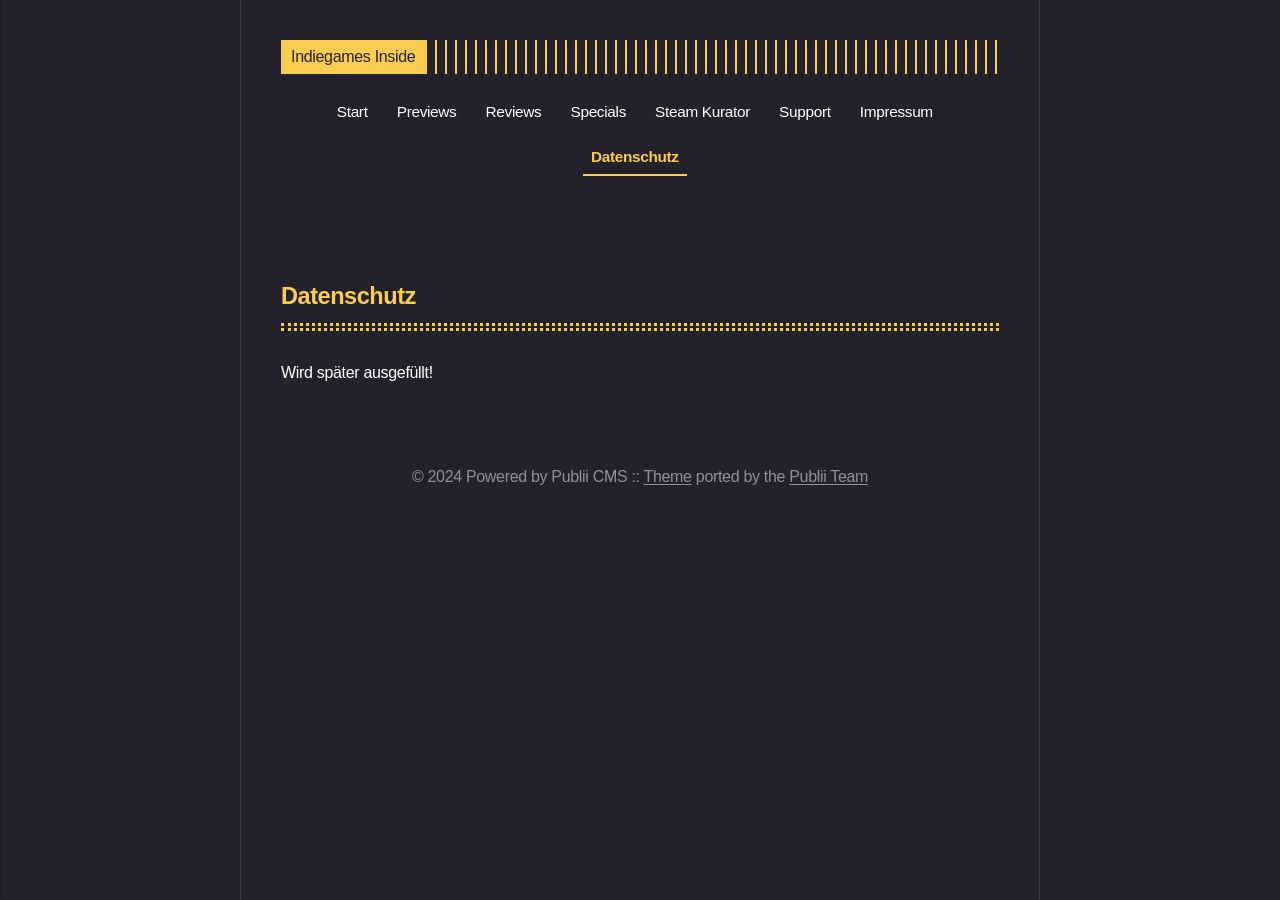
==== datenschutz/index.html @ 06fee7d6 "Updated from Publii" ====
<!DOCTYPE html><html lang="de"><head><meta charset="utf-8"><meta http-equiv="X-UA-Compatible" content="IE=edge"><meta name="viewport" content="width=device-width,initial-scale=1"><title>Datenschutz - Indiegames Inside</title><meta name="description" content="Wird später ausgefüllt!"><meta name="generator" content="Publii Open-Source CMS for Static Site"><link rel="canonical" href="https://derslash.github.io/indiegames/datenschutz/"><link rel="alternate" type="application/atom+xml" href="https://derslash.github.io/indiegames/feed.xml" title="Indiegames Inside - RSS"><link rel="alternate" type="application/json" href="https://derslash.github.io/indiegames/feed.json" title="Indiegames Inside - JSON"><meta property="og:title" content="Datenschutz"><meta property="og:site_name" content="Indiegames Inside"><meta property="og:description" content="Wird später ausgefüllt!"><meta property="og:url" content="https://derslash.github.io/indiegames/datenschutz/"><meta property="og:type" content="article"><meta name="twitter:card" content="summary_large_image"><meta name="twitter:site" content="@indie_inside"><meta name="twitter:title" content="Datenschutz"><meta name="twitter:description" content="Wird später ausgefüllt!"><link rel="stylesheet" href="https://derslash.github.io/indiegames/assets/css/style.css?v=683bfeacd5398193456faff9fa14d91d"><script type="application/ld+json">{"@context":"http://schema.org","@type":"Article","mainEntityOfPage":{"@type":"WebPage","@id":"https://derslash.github.io/indiegames/datenschutz/"},"headline":"Datenschutz","datePublished":"2026-05-26T19:58+02:00","dateModified":"2026-05-26T19:59+02:00","description":"Wird später ausgefüllt!","author":{"@type":"Person","name":"Peter Rademacher","url":"https://derslash.github.io/indiegames/authors/peter-rademacher/"},"publisher":{"@type":"Organization","name":"Peter Rademacher"}}</script><noscript><style>img[loading] {
                    opacity: 1;
                }</style></noscript></head><body class="page-template"><div class="container container--center"><header class="header"><div class="header__logo"><a class="logo" href="https://derslash.github.io/indiegames/">Indiegames Inside</a></div><nav class="navbar js-navbar"><button class="navbar__toggle js-toggle" aria-label="Menü" aria-haspopup="true" aria-expanded="false"><span class="navbar__toggle-box"><span class="navbar__toggle-inner">Menü</span></span></button><ul class="navbar__menu"><li><a href="https://derslash.github.io/indiegames/" target="_self">Start</a></li><li><a href="https://derslash.github.io/indiegames/tags/preview/" target="_self">Previews</a></li><li><a href="https://derslash.github.io/indiegames/tags/review/" target="_self">Reviews</a></li><li><a href="https://derslash.github.io/indiegames/tags/special/" target="_self">Specials</a></li><li><a href="https://store.steampowered.com/curator/28279924-Indiegames-Inside/" target="_blank">Steam Kurator</a></li><li><a href="https://ko-fi.com/indiegames" target="_blank">Support</a></li><li><a href="https://derslash.github.io/indiegames/impressum/" target="_self">Impressum</a></li><li class="active"><a href="https://derslash.github.io/indiegames/datenschutz/" target="_self">Datenschutz</a></li></ul></nav></header><main class="content page"><article class="post"><header><h1 class="post__title">Datenschutz</h1></header><div class="post__entry"><p>Wird später ausgefüllt!</p></div></article></main><footer class="footer"><div class="footer__inner"><div class="footer__copyright"><p>© 2024 Powered by Publii CMS :: <a href="https://github.com/panr/hugo-theme-terminal" target="_blank" rel="noopener">Theme</a> ported by the <a href="https://getpublii.com/customization-service/" target="_blank" rel="noopener">Publii Team</a></p></div></div></footer></div><script defer="defer" src="https://derslash.github.io/indiegames/assets/js/scripts.min.js?v=c2232aa7558e9517946129d2a1b8c770"></script><script>window.publiiThemeMenuConfig={mobileMenuMode:'sidebar',animationSpeed:300,submenuWidth: 'auto',doubleClickTime:500,mobileMenuExpandableSubmenus:true,relatedContainerForOverlayMenuSelector:'.top'};</script><script>var images = document.querySelectorAll('img[loading]');
        for (var i = 0; i < images.length; i++) {
            if (images[i].complete) {
                images[i].classList.add('is-loaded');
            } else {
                images[i].addEventListener('load', function () {
                    this.classList.add('is-loaded');
                }, false);
            }
        }</script></body></html>
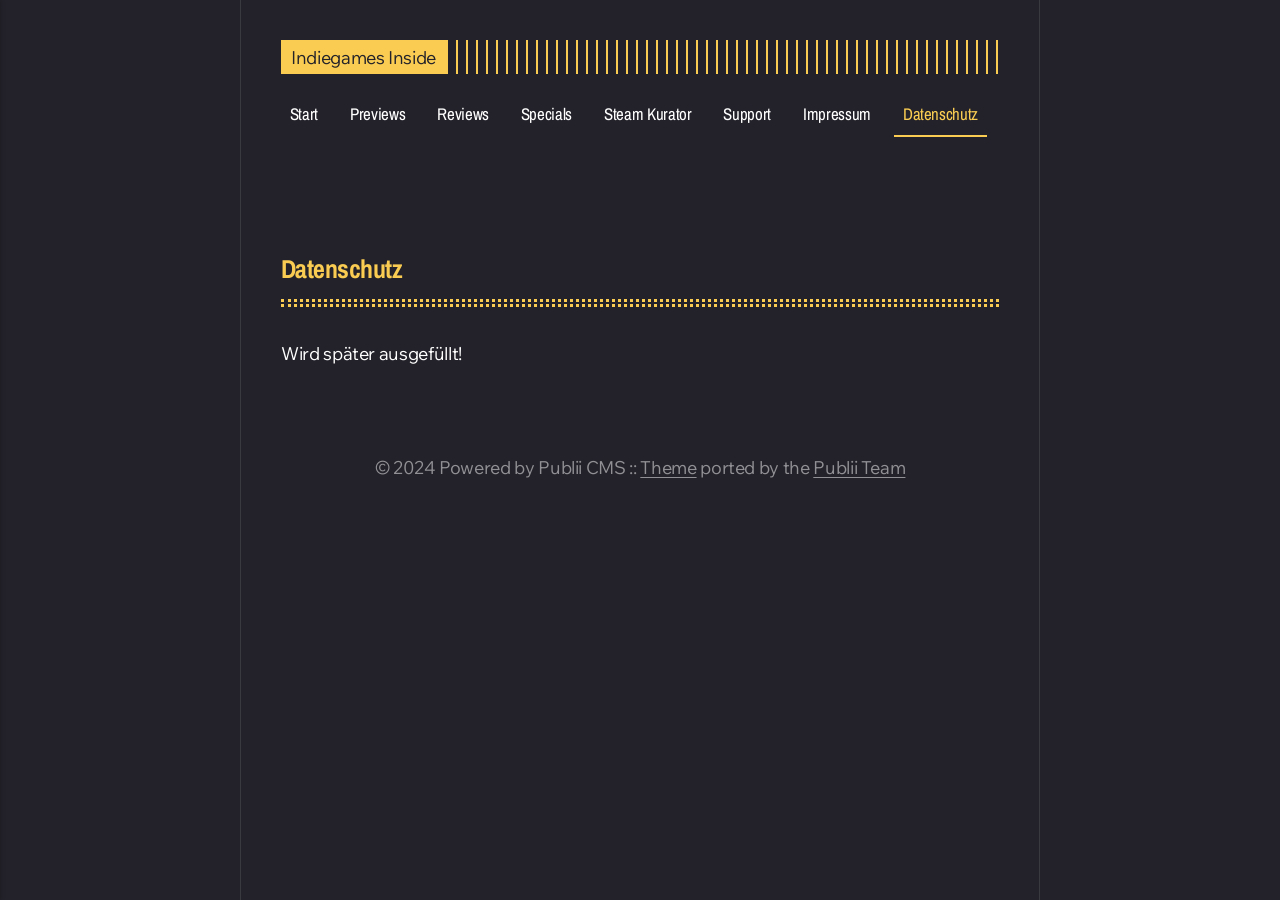
==== commit 8e40033a: "Updated from Publii" ====
--- a/datenschutz/index.html
+++ b/datenschutz/index.html
@@ -1,4 +1,4 @@
-<!DOCTYPE html><html lang="de"><head><meta charset="utf-8"><meta http-equiv="X-UA-Compatible" content="IE=edge"><meta name="viewport" content="width=device-width,initial-scale=1"><title>Datenschutz - Indiegames Inside</title><meta name="description" content="Wird später ausgefüllt!"><meta name="generator" content="Publii Open-Source CMS for Static Site"><link rel="canonical" href="https://derslash.github.io/indiegames/datenschutz/"><link rel="alternate" type="application/atom+xml" href="https://derslash.github.io/indiegames/feed.xml" title="Indiegames Inside - RSS"><link rel="alternate" type="application/json" href="https://derslash.github.io/indiegames/feed.json" title="Indiegames Inside - JSON"><meta property="og:title" content="Datenschutz"><meta property="og:site_name" content="Indiegames Inside"><meta property="og:description" content="Wird später ausgefüllt!"><meta property="og:url" content="https://derslash.github.io/indiegames/datenschutz/"><meta property="og:type" content="article"><meta name="twitter:card" content="summary_large_image"><meta name="twitter:site" content="@indie_inside"><meta name="twitter:title" content="Datenschutz"><meta name="twitter:description" content="Wird später ausgefüllt!"><link rel="stylesheet" href="https://derslash.github.io/indiegames/assets/css/style.css?v=683bfeacd5398193456faff9fa14d91d"><script type="application/ld+json">{"@context":"http://schema.org","@type":"Article","mainEntityOfPage":{"@type":"WebPage","@id":"https://derslash.github.io/indiegames/datenschutz/"},"headline":"Datenschutz","datePublished":"2026-05-26T19:58+02:00","dateModified":"2026-05-26T19:59+02:00","description":"Wird später ausgefüllt!","author":{"@type":"Person","name":"Peter Rademacher","url":"https://derslash.github.io/indiegames/authors/peter-rademacher/"},"publisher":{"@type":"Organization","name":"Peter Rademacher"}}</script><noscript><style>img[loading] {
+<!DOCTYPE html><html lang="de"><head><meta charset="utf-8"><meta http-equiv="X-UA-Compatible" content="IE=edge"><meta name="viewport" content="width=device-width,initial-scale=1"><title>Datenschutz - Indiegames Inside</title><meta name="description" content="Wird später ausgefüllt!"><meta name="generator" content="Publii Open-Source CMS for Static Site"><link rel="canonical" href="https://derslash.github.io/indiegames/datenschutz/"><link rel="alternate" type="application/atom+xml" href="https://derslash.github.io/indiegames/feed.xml" title="Indiegames Inside - RSS"><link rel="alternate" type="application/json" href="https://derslash.github.io/indiegames/feed.json" title="Indiegames Inside - JSON"><meta property="og:title" content="Datenschutz"><meta property="og:site_name" content="Indiegames Inside"><meta property="og:description" content="Wird später ausgefüllt!"><meta property="og:url" content="https://derslash.github.io/indiegames/datenschutz/"><meta property="og:type" content="article"><meta name="twitter:card" content="summary_large_image"><meta name="twitter:site" content="@indie_inside"><meta name="twitter:title" content="Datenschutz"><meta name="twitter:description" content="Wird später ausgefüllt!"><link rel="preload" href="https://derslash.github.io/indiegames/assets/dynamic/fonts/wixmadefortext/wixmadefortext.woff2" as="font" type="font/woff2" crossorigin><link rel="preload" href="https://derslash.github.io/indiegames/assets/dynamic/fonts/wixmadefortext/wixmadefortext-italic.woff2" as="font" type="font/woff2" crossorigin><link rel="preload" href="https://derslash.github.io/indiegames/assets/dynamic/fonts/archivonarrow/archivonarrow.woff2" as="font" type="font/woff2" crossorigin><link rel="preload" href="https://derslash.github.io/indiegames/assets/dynamic/fonts/archivonarrow/archivonarrow-italic.woff2" as="font" type="font/woff2" crossorigin><link rel="stylesheet" href="https://derslash.github.io/indiegames/assets/css/style.css?v=d89800ca9fb9f7021037b11c1ce91704"><script type="application/ld+json">{"@context":"http://schema.org","@type":"Article","mainEntityOfPage":{"@type":"WebPage","@id":"https://derslash.github.io/indiegames/datenschutz/"},"headline":"Datenschutz","datePublished":"2026-05-26T19:58+02:00","dateModified":"2026-05-26T19:59+02:00","description":"Wird später ausgefüllt!","author":{"@type":"Person","name":"Peter Rademacher","url":"https://derslash.github.io/indiegames/authors/peter-rademacher/"},"publisher":{"@type":"Organization","name":"Peter Rademacher"}}</script><noscript><style>img[loading] {
                     opacity: 1;
                 }</style></noscript></head><body class="page-template"><div class="container container--center"><header class="header"><div class="header__logo"><a class="logo" href="https://derslash.github.io/indiegames/">Indiegames Inside</a></div><nav class="navbar js-navbar"><button class="navbar__toggle js-toggle" aria-label="Menü" aria-haspopup="true" aria-expanded="false"><span class="navbar__toggle-box"><span class="navbar__toggle-inner">Menü</span></span></button><ul class="navbar__menu"><li><a href="https://derslash.github.io/indiegames/" target="_self">Start</a></li><li><a href="https://derslash.github.io/indiegames/tags/preview/" target="_self">Previews</a></li><li><a href="https://derslash.github.io/indiegames/tags/review/" target="_self">Reviews</a></li><li><a href="https://derslash.github.io/indiegames/tags/special/" target="_self">Specials</a></li><li><a href="https://store.steampowered.com/curator/28279924-Indiegames-Inside/" target="_blank">Steam Kurator</a></li><li><a href="https://ko-fi.com/indiegames" target="_blank">Support</a></li><li><a href="https://derslash.github.io/indiegames/impressum/" target="_self">Impressum</a></li><li class="active"><a href="https://derslash.github.io/indiegames/datenschutz/" target="_self">Datenschutz</a></li></ul></nav></header><main class="content page"><article class="post"><header><h1 class="post__title">Datenschutz</h1></header><div class="post__entry"><p>Wird später ausgefüllt!</p></div></article></main><footer class="footer"><div class="footer__inner"><div class="footer__copyright"><p>© 2024 Powered by Publii CMS :: <a href="https://github.com/panr/hugo-theme-terminal" target="_blank" rel="noopener">Theme</a> ported by the <a href="https://getpublii.com/customization-service/" target="_blank" rel="noopener">Publii Team</a></p></div></div></footer></div><script defer="defer" src="https://derslash.github.io/indiegames/assets/js/scripts.min.js?v=c2232aa7558e9517946129d2a1b8c770"></script><script>window.publiiThemeMenuConfig={mobileMenuMode:'sidebar',animationSpeed:300,submenuWidth: 'auto',doubleClickTime:500,mobileMenuExpandableSubmenus:true,relatedContainerForOverlayMenuSelector:'.top'};</script><script>var images = document.querySelectorAll('img[loading]');
         for (var i = 0; i < images.length; i++) {
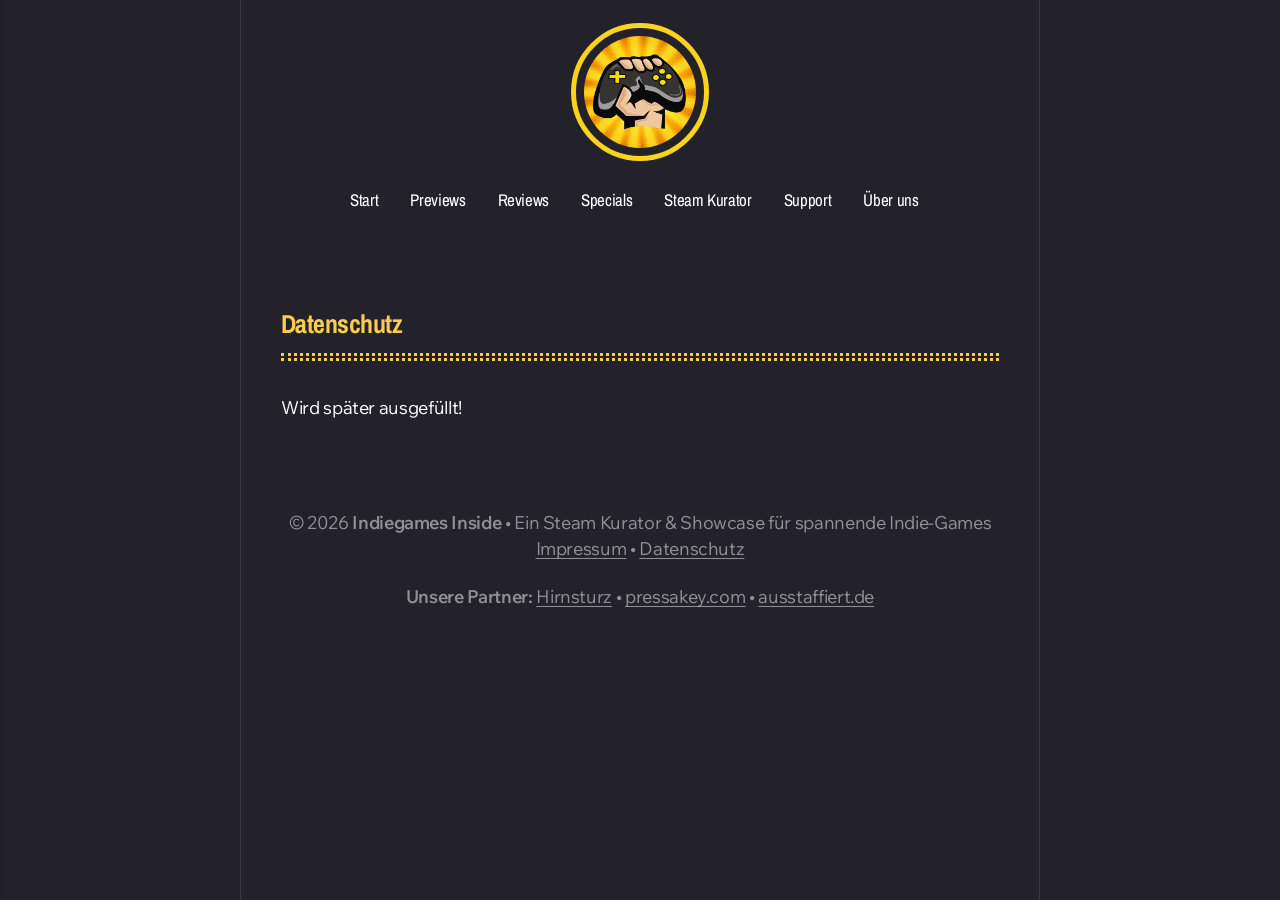
==== commit 25dc3ff1: "Updated from Publii" ====
--- a/datenschutz/index.html
+++ b/datenschutz/index.html
@@ -1,6 +1,6 @@
-<!DOCTYPE html><html lang="de"><head><meta charset="utf-8"><meta http-equiv="X-UA-Compatible" content="IE=edge"><meta name="viewport" content="width=device-width,initial-scale=1"><title>Datenschutz - Indiegames Inside</title><meta name="description" content="Wird später ausgefüllt!"><meta name="generator" content="Publii Open-Source CMS for Static Site"><link rel="canonical" href="https://derslash.github.io/indiegames/datenschutz/"><link rel="alternate" type="application/atom+xml" href="https://derslash.github.io/indiegames/feed.xml" title="Indiegames Inside - RSS"><link rel="alternate" type="application/json" href="https://derslash.github.io/indiegames/feed.json" title="Indiegames Inside - JSON"><meta property="og:title" content="Datenschutz"><meta property="og:site_name" content="Indiegames Inside"><meta property="og:description" content="Wird später ausgefüllt!"><meta property="og:url" content="https://derslash.github.io/indiegames/datenschutz/"><meta property="og:type" content="article"><meta name="twitter:card" content="summary_large_image"><meta name="twitter:site" content="@indie_inside"><meta name="twitter:title" content="Datenschutz"><meta name="twitter:description" content="Wird später ausgefüllt!"><link rel="preload" href="https://derslash.github.io/indiegames/assets/dynamic/fonts/wixmadefortext/wixmadefortext.woff2" as="font" type="font/woff2" crossorigin><link rel="preload" href="https://derslash.github.io/indiegames/assets/dynamic/fonts/wixmadefortext/wixmadefortext-italic.woff2" as="font" type="font/woff2" crossorigin><link rel="preload" href="https://derslash.github.io/indiegames/assets/dynamic/fonts/archivonarrow/archivonarrow.woff2" as="font" type="font/woff2" crossorigin><link rel="preload" href="https://derslash.github.io/indiegames/assets/dynamic/fonts/archivonarrow/archivonarrow-italic.woff2" as="font" type="font/woff2" crossorigin><link rel="stylesheet" href="https://derslash.github.io/indiegames/assets/css/style.css?v=d89800ca9fb9f7021037b11c1ce91704"><script type="application/ld+json">{"@context":"http://schema.org","@type":"Article","mainEntityOfPage":{"@type":"WebPage","@id":"https://derslash.github.io/indiegames/datenschutz/"},"headline":"Datenschutz","datePublished":"2026-05-26T19:58+02:00","dateModified":"2026-05-26T19:59+02:00","description":"Wird später ausgefüllt!","author":{"@type":"Person","name":"Peter Rademacher","url":"https://derslash.github.io/indiegames/authors/peter-rademacher/"},"publisher":{"@type":"Organization","name":"Peter Rademacher"}}</script><noscript><style>img[loading] {
+<!DOCTYPE html><html lang="de"><head><meta charset="utf-8"><meta http-equiv="X-UA-Compatible" content="IE=edge"><meta name="viewport" content="width=device-width,initial-scale=1"><title>Datenschutz - Indiegames Inside</title><meta name="description" content="Wird später ausgefüllt!"><meta name="generator" content="Publii Open-Source CMS for Static Site"><link rel="canonical" href="https://derslash.github.io/indiegames/datenschutz/"><link rel="alternate" type="application/atom+xml" href="https://derslash.github.io/indiegames/feed.xml" title="Indiegames Inside - RSS"><link rel="alternate" type="application/json" href="https://derslash.github.io/indiegames/feed.json" title="Indiegames Inside - JSON"><meta property="og:title" content="Datenschutz"><meta property="og:image" content="https://derslash.github.io/indiegames/media/website/221ywpEa_400x400.jpg"><meta property="og:image:width" content="400"><meta property="og:image:height" content="400"><meta property="og:site_name" content="Indiegames Inside"><meta property="og:description" content="Wird später ausgefüllt!"><meta property="og:url" content="https://derslash.github.io/indiegames/datenschutz/"><meta property="og:type" content="article"><meta name="twitter:card" content="summary_large_image"><meta name="twitter:site" content="@indie_inside"><meta name="twitter:title" content="Datenschutz"><meta name="twitter:description" content="Wird später ausgefüllt!"><meta name="twitter:image" content="https://derslash.github.io/indiegames/media/website/221ywpEa_400x400.jpg"><link rel="preload" href="https://derslash.github.io/indiegames/assets/dynamic/fonts/wixmadefortext/wixmadefortext.woff2" as="font" type="font/woff2" crossorigin><link rel="preload" href="https://derslash.github.io/indiegames/assets/dynamic/fonts/wixmadefortext/wixmadefortext-italic.woff2" as="font" type="font/woff2" crossorigin><link rel="preload" href="https://derslash.github.io/indiegames/assets/dynamic/fonts/archivonarrow/archivonarrow.woff2" as="font" type="font/woff2" crossorigin><link rel="preload" href="https://derslash.github.io/indiegames/assets/dynamic/fonts/archivonarrow/archivonarrow-italic.woff2" as="font" type="font/woff2" crossorigin><link rel="stylesheet" href="https://derslash.github.io/indiegames/assets/css/style.css?v=4b722c7cb357c0906889f7f4721fd258"><script type="application/ld+json">{"@context":"http://schema.org","@type":"Article","mainEntityOfPage":{"@type":"WebPage","@id":"https://derslash.github.io/indiegames/datenschutz/"},"headline":"Datenschutz","datePublished":"2026-05-26T19:58+02:00","dateModified":"2026-05-26T19:59+02:00","image":{"@type":"ImageObject","url":"https://derslash.github.io/indiegames/media/website/221ywpEa_400x400.jpg","height":400,"width":400},"description":"Wird später ausgefüllt!","author":{"@type":"Person","name":"Peter Rademacher","url":"https://derslash.github.io/indiegames/authors/peter-rademacher/"},"publisher":{"@type":"Organization","name":"Peter Rademacher","logo":{"@type":"ImageObject","url":"https://derslash.github.io/indiegames/media/website/221ywpEa_400x400.jpg","height":400,"width":400}}}</script><noscript><style>img[loading] {
                     opacity: 1;
-                }</style></noscript></head><body class="page-template"><div class="container container--center"><header class="header"><div class="header__logo"><a class="logo" href="https://derslash.github.io/indiegames/">Indiegames Inside</a></div><nav class="navbar js-navbar"><button class="navbar__toggle js-toggle" aria-label="Menü" aria-haspopup="true" aria-expanded="false"><span class="navbar__toggle-box"><span class="navbar__toggle-inner">Menü</span></span></button><ul class="navbar__menu"><li><a href="https://derslash.github.io/indiegames/" target="_self">Start</a></li><li><a href="https://derslash.github.io/indiegames/tags/preview/" target="_self">Previews</a></li><li><a href="https://derslash.github.io/indiegames/tags/review/" target="_self">Reviews</a></li><li><a href="https://derslash.github.io/indiegames/tags/special/" target="_self">Specials</a></li><li><a href="https://store.steampowered.com/curator/28279924-Indiegames-Inside/" target="_blank">Steam Kurator</a></li><li><a href="https://ko-fi.com/indiegames" target="_blank">Support</a></li><li><a href="https://derslash.github.io/indiegames/impressum/" target="_self">Impressum</a></li><li class="active"><a href="https://derslash.github.io/indiegames/datenschutz/" target="_self">Datenschutz</a></li></ul></nav></header><main class="content page"><article class="post"><header><h1 class="post__title">Datenschutz</h1></header><div class="post__entry"><p>Wird später ausgefüllt!</p></div></article></main><footer class="footer"><div class="footer__inner"><div class="footer__copyright"><p>© 2024 Powered by Publii CMS :: <a href="https://github.com/panr/hugo-theme-terminal" target="_blank" rel="noopener">Theme</a> ported by the <a href="https://getpublii.com/customization-service/" target="_blank" rel="noopener">Publii Team</a></p></div></div></footer></div><script defer="defer" src="https://derslash.github.io/indiegames/assets/js/scripts.min.js?v=c2232aa7558e9517946129d2a1b8c770"></script><script>window.publiiThemeMenuConfig={mobileMenuMode:'sidebar',animationSpeed:300,submenuWidth: 'auto',doubleClickTime:500,mobileMenuExpandableSubmenus:true,relatedContainerForOverlayMenuSelector:'.top'};</script><script>var images = document.querySelectorAll('img[loading]');
+                }</style></noscript></head><body class="page-template"><div class="container container--center"><header class="header"><div class="header__logo"><a class="logo" href="https://derslash.github.io/indiegames/"><img src="https://derslash.github.io/indiegames/media/website/221ywpEa_400x400.jpg" alt="Indiegames Inside" width="400" height="400"></a></div><nav class="navbar js-navbar"><button class="navbar__toggle js-toggle" aria-label="Menü" aria-haspopup="true" aria-expanded="false"><span class="navbar__toggle-box"><span class="navbar__toggle-inner">Menü</span></span></button><ul class="navbar__menu"><li><a href="https://derslash.github.io/indiegames/" target="_self">Start</a></li><li><a href="https://derslash.github.io/indiegames/tags/preview/" target="_self">Previews</a></li><li><a href="https://derslash.github.io/indiegames/tags/review/" target="_self">Reviews</a></li><li><a href="https://derslash.github.io/indiegames/tags/special/" target="_self">Specials</a></li><li><a href="https://store.steampowered.com/curator/28279924-Indiegames-Inside/" target="_blank">Steam Kurator</a></li><li><a href="https://ko-fi.com/indiegames" target="_blank">Support</a></li><li><a href="https://derslash.github.io/indiegames/ueber-uns/" target="_self">Über uns</a></li></ul></nav></header><main class="content page"><article class="post"><header><h1 class="post__title">Datenschutz</h1></header><div class="post__entry"><p>Wird später ausgefüllt!</p></div></article></main><footer class="footer"><div class="footer__inner"><div class="footer__copyright"><p class="align-center">© 2026 <strong>Indiegames Inside</strong> • Ein Steam Kurator &amp; Showcase für spannende Indie-Games<br><a href="/impressum">Impressum</a> • <a href="/datenschutz">Datenschutz</a></p><p class="align-center"><strong>Unsere Partner:</strong> <a href="https://www.youtube.com/hirnsturz" target="_blank" rel="noopener">Hirnsturz</a> • <a href="https://pressakey.com/" target="_blank" rel="noopener">pressakey.com</a> • <a href="https://www.ausstaffiert.de/" target="_blank" rel="noopener">ausstaffiert.de</a></p></div><div class="footer__social"><a href="https://x.com/indie_inside" aria-label="Twitter"><svg><use xlink:href="https://derslash.github.io/indiegames/assets/svg/svg-map.svg#twitter"/></svg> </a><a href="https://www.youtube.com/@Indiegames-Inside" aria-label="Youtube"><svg><use xlink:href="https://derslash.github.io/indiegames/assets/svg/svg-map.svg#youtube"/></svg></a></div></div></footer></div><script defer="defer" src="https://derslash.github.io/indiegames/assets/js/scripts.min.js?v=c2232aa7558e9517946129d2a1b8c770"></script><script>window.publiiThemeMenuConfig={mobileMenuMode:'sidebar',animationSpeed:300,submenuWidth: 'auto',doubleClickTime:500,mobileMenuExpandableSubmenus:true,relatedContainerForOverlayMenuSelector:'.top'};</script><script>var images = document.querySelectorAll('img[loading]');
         for (var i = 0; i < images.length; i++) {
             if (images[i].complete) {
                 images[i].classList.add('is-loaded');
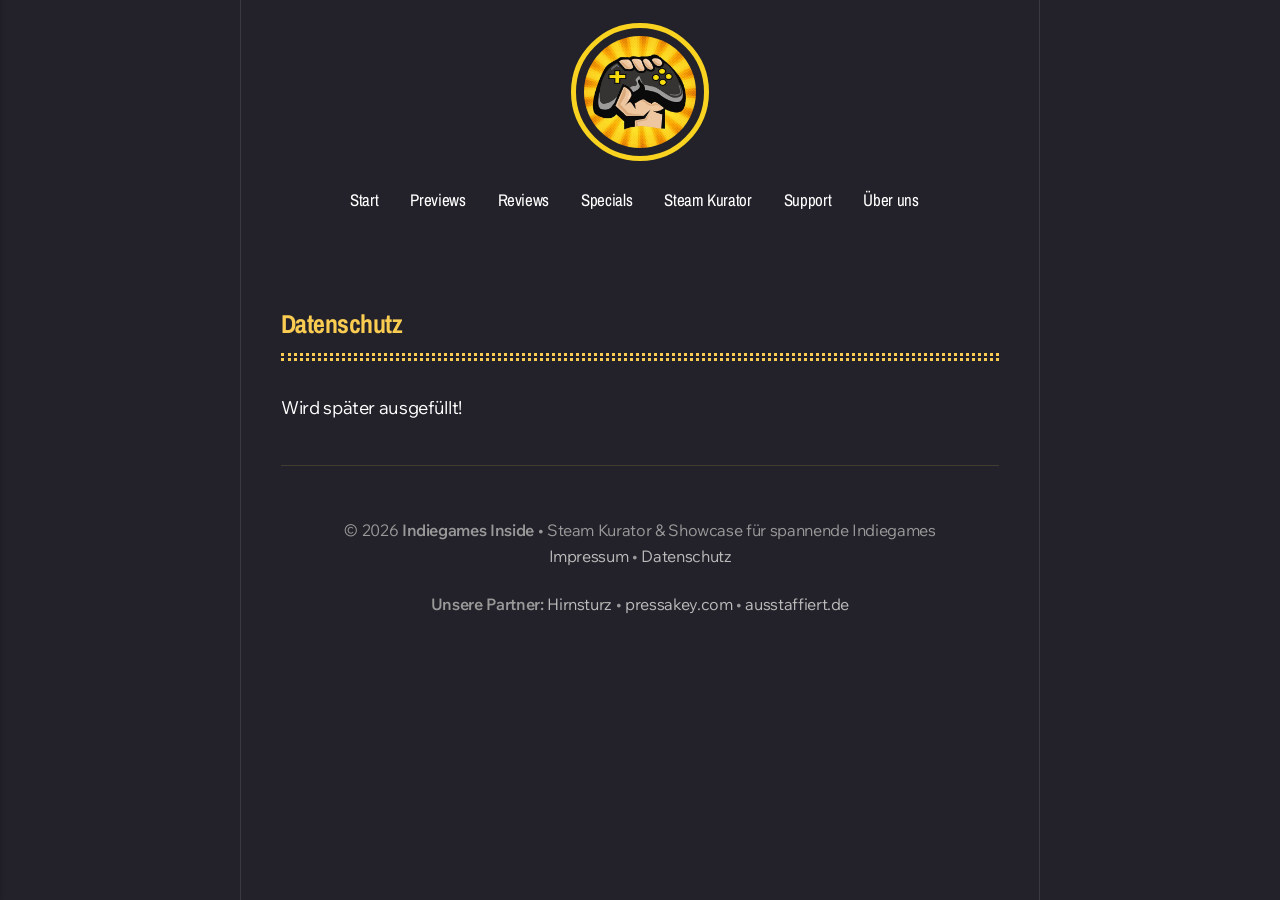
==== commit bd9e91ac: "Updated from Publii" ====
--- a/datenschutz/index.html
+++ b/datenschutz/index.html
@@ -1,6 +1,6 @@
-<!DOCTYPE html><html lang="de"><head><meta charset="utf-8"><meta http-equiv="X-UA-Compatible" content="IE=edge"><meta name="viewport" content="width=device-width,initial-scale=1"><title>Datenschutz - Indiegames Inside</title><meta name="description" content="Wird später ausgefüllt!"><meta name="generator" content="Publii Open-Source CMS for Static Site"><link rel="canonical" href="https://derslash.github.io/indiegames/datenschutz/"><link rel="alternate" type="application/atom+xml" href="https://derslash.github.io/indiegames/feed.xml" title="Indiegames Inside - RSS"><link rel="alternate" type="application/json" href="https://derslash.github.io/indiegames/feed.json" title="Indiegames Inside - JSON"><meta property="og:title" content="Datenschutz"><meta property="og:image" content="https://derslash.github.io/indiegames/media/website/221ywpEa_400x400.jpg"><meta property="og:image:width" content="400"><meta property="og:image:height" content="400"><meta property="og:site_name" content="Indiegames Inside"><meta property="og:description" content="Wird später ausgefüllt!"><meta property="og:url" content="https://derslash.github.io/indiegames/datenschutz/"><meta property="og:type" content="article"><meta name="twitter:card" content="summary_large_image"><meta name="twitter:site" content="@indie_inside"><meta name="twitter:title" content="Datenschutz"><meta name="twitter:description" content="Wird später ausgefüllt!"><meta name="twitter:image" content="https://derslash.github.io/indiegames/media/website/221ywpEa_400x400.jpg"><link rel="preload" href="https://derslash.github.io/indiegames/assets/dynamic/fonts/wixmadefortext/wixmadefortext.woff2" as="font" type="font/woff2" crossorigin><link rel="preload" href="https://derslash.github.io/indiegames/assets/dynamic/fonts/wixmadefortext/wixmadefortext-italic.woff2" as="font" type="font/woff2" crossorigin><link rel="preload" href="https://derslash.github.io/indiegames/assets/dynamic/fonts/archivonarrow/archivonarrow.woff2" as="font" type="font/woff2" crossorigin><link rel="preload" href="https://derslash.github.io/indiegames/assets/dynamic/fonts/archivonarrow/archivonarrow-italic.woff2" as="font" type="font/woff2" crossorigin><link rel="stylesheet" href="https://derslash.github.io/indiegames/assets/css/style.css?v=4b722c7cb357c0906889f7f4721fd258"><script type="application/ld+json">{"@context":"http://schema.org","@type":"Article","mainEntityOfPage":{"@type":"WebPage","@id":"https://derslash.github.io/indiegames/datenschutz/"},"headline":"Datenschutz","datePublished":"2026-05-26T19:58+02:00","dateModified":"2026-05-26T19:59+02:00","image":{"@type":"ImageObject","url":"https://derslash.github.io/indiegames/media/website/221ywpEa_400x400.jpg","height":400,"width":400},"description":"Wird später ausgefüllt!","author":{"@type":"Person","name":"Peter Rademacher","url":"https://derslash.github.io/indiegames/authors/peter-rademacher/"},"publisher":{"@type":"Organization","name":"Peter Rademacher","logo":{"@type":"ImageObject","url":"https://derslash.github.io/indiegames/media/website/221ywpEa_400x400.jpg","height":400,"width":400}}}</script><noscript><style>img[loading] {
+<!DOCTYPE html><html lang="de"><head><meta charset="utf-8"><meta http-equiv="X-UA-Compatible" content="IE=edge"><meta name="viewport" content="width=device-width,initial-scale=1"><title>Datenschutz - Indiegames Inside</title><meta name="description" content="Wird später ausgefüllt!"><meta name="generator" content="Publii Open-Source CMS for Static Site"><link rel="canonical" href="https://derslash.github.io/indiegames/datenschutz/"><link rel="alternate" type="application/atom+xml" href="https://derslash.github.io/indiegames/feed.xml" title="Indiegames Inside - RSS"><link rel="alternate" type="application/json" href="https://derslash.github.io/indiegames/feed.json" title="Indiegames Inside - JSON"><meta property="og:title" content="Datenschutz"><meta property="og:image" content="https://derslash.github.io/indiegames/media/website/221ywpEa_400x400.jpg"><meta property="og:image:width" content="400"><meta property="og:image:height" content="400"><meta property="og:site_name" content="Indiegames Inside"><meta property="og:description" content="Wird später ausgefüllt!"><meta property="og:url" content="https://derslash.github.io/indiegames/datenschutz/"><meta property="og:type" content="article"><meta name="twitter:card" content="summary_large_image"><meta name="twitter:site" content="@indie_inside"><meta name="twitter:title" content="Datenschutz"><meta name="twitter:description" content="Wird später ausgefüllt!"><meta name="twitter:image" content="https://derslash.github.io/indiegames/media/website/221ywpEa_400x400.jpg"><link rel="shortcut icon" href="https://derslash.github.io/indiegames/media/website/221ywpEa_400x400-2.jpg" type="image/x-icon"><link rel="preload" href="https://derslash.github.io/indiegames/assets/dynamic/fonts/wixmadefortext/wixmadefortext.woff2" as="font" type="font/woff2" crossorigin><link rel="preload" href="https://derslash.github.io/indiegames/assets/dynamic/fonts/wixmadefortext/wixmadefortext-italic.woff2" as="font" type="font/woff2" crossorigin><link rel="preload" href="https://derslash.github.io/indiegames/assets/dynamic/fonts/archivonarrow/archivonarrow.woff2" as="font" type="font/woff2" crossorigin><link rel="preload" href="https://derslash.github.io/indiegames/assets/dynamic/fonts/archivonarrow/archivonarrow-italic.woff2" as="font" type="font/woff2" crossorigin><link rel="stylesheet" href="https://derslash.github.io/indiegames/assets/css/style.css?v=7f0da1c5c4ce716d8ae00fb7151229e8"><script type="application/ld+json">{"@context":"http://schema.org","@type":"Article","mainEntityOfPage":{"@type":"WebPage","@id":"https://derslash.github.io/indiegames/datenschutz/"},"headline":"Datenschutz","datePublished":"2026-05-26T19:58+02:00","dateModified":"2026-05-26T19:59+02:00","image":{"@type":"ImageObject","url":"https://derslash.github.io/indiegames/media/website/221ywpEa_400x400.jpg","height":400,"width":400},"description":"Wird später ausgefüllt!","author":{"@type":"Person","name":"Peter Rademacher","url":"https://derslash.github.io/indiegames/authors/peter-rademacher/"},"publisher":{"@type":"Organization","name":"Peter Rademacher","logo":{"@type":"ImageObject","url":"https://derslash.github.io/indiegames/media/website/221ywpEa_400x400.jpg","height":400,"width":400}}}</script><noscript><style>img[loading] {
                     opacity: 1;
-                }</style></noscript></head><body class="page-template"><div class="container container--center"><header class="header"><div class="header__logo"><a class="logo" href="https://derslash.github.io/indiegames/"><img src="https://derslash.github.io/indiegames/media/website/221ywpEa_400x400.jpg" alt="Indiegames Inside" width="400" height="400"></a></div><nav class="navbar js-navbar"><button class="navbar__toggle js-toggle" aria-label="Menü" aria-haspopup="true" aria-expanded="false"><span class="navbar__toggle-box"><span class="navbar__toggle-inner">Menü</span></span></button><ul class="navbar__menu"><li><a href="https://derslash.github.io/indiegames/" target="_self">Start</a></li><li><a href="https://derslash.github.io/indiegames/tags/preview/" target="_self">Previews</a></li><li><a href="https://derslash.github.io/indiegames/tags/review/" target="_self">Reviews</a></li><li><a href="https://derslash.github.io/indiegames/tags/special/" target="_self">Specials</a></li><li><a href="https://store.steampowered.com/curator/28279924-Indiegames-Inside/" target="_blank">Steam Kurator</a></li><li><a href="https://ko-fi.com/indiegames" target="_blank">Support</a></li><li><a href="https://derslash.github.io/indiegames/ueber-uns/" target="_self">Über uns</a></li></ul></nav></header><main class="content page"><article class="post"><header><h1 class="post__title">Datenschutz</h1></header><div class="post__entry"><p>Wird später ausgefüllt!</p></div></article></main><footer class="footer"><div class="footer__inner"><div class="footer__copyright"><p class="align-center">© 2026 <strong>Indiegames Inside</strong> • Ein Steam Kurator &amp; Showcase für spannende Indie-Games<br><a href="/impressum">Impressum</a> • <a href="/datenschutz">Datenschutz</a></p><p class="align-center"><strong>Unsere Partner:</strong> <a href="https://www.youtube.com/hirnsturz" target="_blank" rel="noopener">Hirnsturz</a> • <a href="https://pressakey.com/" target="_blank" rel="noopener">pressakey.com</a> • <a href="https://www.ausstaffiert.de/" target="_blank" rel="noopener">ausstaffiert.de</a></p></div><div class="footer__social"><a href="https://x.com/indie_inside" aria-label="Twitter"><svg><use xlink:href="https://derslash.github.io/indiegames/assets/svg/svg-map.svg#twitter"/></svg> </a><a href="https://www.youtube.com/@Indiegames-Inside" aria-label="Youtube"><svg><use xlink:href="https://derslash.github.io/indiegames/assets/svg/svg-map.svg#youtube"/></svg></a></div></div></footer></div><script defer="defer" src="https://derslash.github.io/indiegames/assets/js/scripts.min.js?v=c2232aa7558e9517946129d2a1b8c770"></script><script>window.publiiThemeMenuConfig={mobileMenuMode:'sidebar',animationSpeed:300,submenuWidth: 'auto',doubleClickTime:500,mobileMenuExpandableSubmenus:true,relatedContainerForOverlayMenuSelector:'.top'};</script><script>var images = document.querySelectorAll('img[loading]');
+                }</style></noscript></head><body class="page-template"><div class="container container--center"><header class="header"><div class="header__logo"><a class="logo" href="https://derslash.github.io/indiegames/"><img src="https://derslash.github.io/indiegames/media/website/221ywpEa_400x400.jpg" alt="Indiegames Inside" width="400" height="400"></a></div><nav class="navbar js-navbar"><button class="navbar__toggle js-toggle" aria-label="Menü" aria-haspopup="true" aria-expanded="false"><span class="navbar__toggle-box"><span class="navbar__toggle-inner">Menü</span></span></button><ul class="navbar__menu"><li><a href="https://derslash.github.io/indiegames/" target="_self">Start</a></li><li><a href="https://derslash.github.io/indiegames/tags/preview/" target="_self">Previews</a></li><li><a href="https://derslash.github.io/indiegames/tags/review/" target="_self">Reviews</a></li><li><a href="https://derslash.github.io/indiegames/tags/special/" target="_self">Specials</a></li><li><a href="https://store.steampowered.com/curator/28279924-Indiegames-Inside/" target="_blank">Steam Kurator</a></li><li><a href="https://ko-fi.com/indiegames" target="_blank">Support</a></li><li><a href="https://derslash.github.io/indiegames/ueber-uns/" target="_self">Über uns</a></li></ul></nav></header><main class="content page"><article class="post"><header><h1 class="post__title">Datenschutz</h1></header><div class="post__entry"><p>Wird später ausgefüllt!</p></div></article></main><footer class="footer"><div class="footer__inner"><div class="footer__copyright"><p class="align-center">© 2026 <strong>Indiegames Inside</strong> • Steam Kurator &amp; Showcase für spannende Indiegames<br><a href="/impressum">Impressum</a> • <a href="/datenschutz">Datenschutz</a></p><p class="align-center"><strong>Unsere Partner:</strong> <a href="https://www.youtube.com/hirnsturz" target="_blank" rel="noopener">Hirnsturz</a> • <a href="https://pressakey.com/" target="_blank" rel="noopener">pressakey.com</a> • <a href="https://www.ausstaffiert.de/" target="_blank" rel="noopener">ausstaffiert.de</a></p></div><div class="footer__social"><a href="https://x.com/indie_inside" aria-label="Twitter"><svg><use xlink:href="https://derslash.github.io/indiegames/assets/svg/svg-map.svg#twitter"/></svg> </a><a href="https://www.youtube.com/@Indiegames-Inside" aria-label="Youtube"><svg><use xlink:href="https://derslash.github.io/indiegames/assets/svg/svg-map.svg#youtube"/></svg></a></div></div></footer></div><script defer="defer" src="https://derslash.github.io/indiegames/assets/js/scripts.min.js?v=c2232aa7558e9517946129d2a1b8c770"></script><script>window.publiiThemeMenuConfig={mobileMenuMode:'sidebar',animationSpeed:300,submenuWidth: 'auto',doubleClickTime:500,mobileMenuExpandableSubmenus:true,relatedContainerForOverlayMenuSelector:'.top'};</script><script>var images = document.querySelectorAll('img[loading]');
         for (var i = 0; i < images.length; i++) {
             if (images[i].complete) {
                 images[i].classList.add('is-loaded');
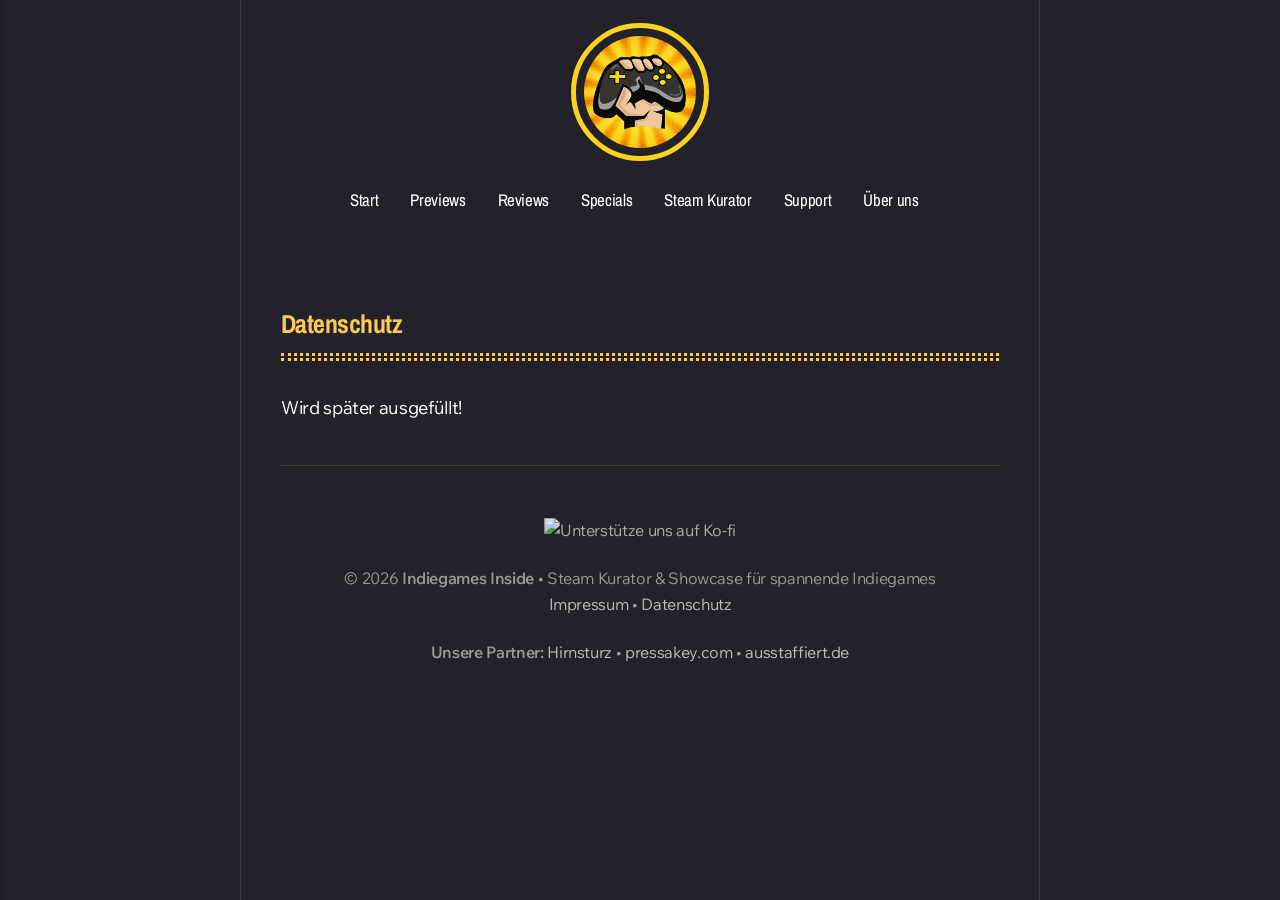
==== commit 686871c5: "Updated from Publii" ====
--- a/datenschutz/index.html
+++ b/datenschutz/index.html
@@ -1,6 +1,6 @@
 <!DOCTYPE html><html lang="de"><head><meta charset="utf-8"><meta http-equiv="X-UA-Compatible" content="IE=edge"><meta name="viewport" content="width=device-width,initial-scale=1"><title>Datenschutz - Indiegames Inside</title><meta name="description" content="Wird später ausgefüllt!"><meta name="generator" content="Publii Open-Source CMS for Static Site"><link rel="canonical" href="https://derslash.github.io/indiegames/datenschutz/"><link rel="alternate" type="application/atom+xml" href="https://derslash.github.io/indiegames/feed.xml" title="Indiegames Inside - RSS"><link rel="alternate" type="application/json" href="https://derslash.github.io/indiegames/feed.json" title="Indiegames Inside - JSON"><meta property="og:title" content="Datenschutz"><meta property="og:image" content="https://derslash.github.io/indiegames/media/website/221ywpEa_400x400.jpg"><meta property="og:image:width" content="400"><meta property="og:image:height" content="400"><meta property="og:site_name" content="Indiegames Inside"><meta property="og:description" content="Wird später ausgefüllt!"><meta property="og:url" content="https://derslash.github.io/indiegames/datenschutz/"><meta property="og:type" content="article"><meta name="twitter:card" content="summary_large_image"><meta name="twitter:site" content="@indie_inside"><meta name="twitter:title" content="Datenschutz"><meta name="twitter:description" content="Wird später ausgefüllt!"><meta name="twitter:image" content="https://derslash.github.io/indiegames/media/website/221ywpEa_400x400.jpg"><link rel="shortcut icon" href="https://derslash.github.io/indiegames/media/website/221ywpEa_400x400-2.jpg" type="image/x-icon"><link rel="preload" href="https://derslash.github.io/indiegames/assets/dynamic/fonts/wixmadefortext/wixmadefortext.woff2" as="font" type="font/woff2" crossorigin><link rel="preload" href="https://derslash.github.io/indiegames/assets/dynamic/fonts/wixmadefortext/wixmadefortext-italic.woff2" as="font" type="font/woff2" crossorigin><link rel="preload" href="https://derslash.github.io/indiegames/assets/dynamic/fonts/archivonarrow/archivonarrow.woff2" as="font" type="font/woff2" crossorigin><link rel="preload" href="https://derslash.github.io/indiegames/assets/dynamic/fonts/archivonarrow/archivonarrow-italic.woff2" as="font" type="font/woff2" crossorigin><link rel="stylesheet" href="https://derslash.github.io/indiegames/assets/css/style.css?v=7f0da1c5c4ce716d8ae00fb7151229e8"><script type="application/ld+json">{"@context":"http://schema.org","@type":"Article","mainEntityOfPage":{"@type":"WebPage","@id":"https://derslash.github.io/indiegames/datenschutz/"},"headline":"Datenschutz","datePublished":"2026-05-26T19:58+02:00","dateModified":"2026-05-26T19:59+02:00","image":{"@type":"ImageObject","url":"https://derslash.github.io/indiegames/media/website/221ywpEa_400x400.jpg","height":400,"width":400},"description":"Wird später ausgefüllt!","author":{"@type":"Person","name":"Peter Rademacher","url":"https://derslash.github.io/indiegames/authors/peter-rademacher/"},"publisher":{"@type":"Organization","name":"Peter Rademacher","logo":{"@type":"ImageObject","url":"https://derslash.github.io/indiegames/media/website/221ywpEa_400x400.jpg","height":400,"width":400}}}</script><noscript><style>img[loading] {
                     opacity: 1;
-                }</style></noscript></head><body class="page-template"><div class="container container--center"><header class="header"><div class="header__logo"><a class="logo" href="https://derslash.github.io/indiegames/"><img src="https://derslash.github.io/indiegames/media/website/221ywpEa_400x400.jpg" alt="Indiegames Inside" width="400" height="400"></a></div><nav class="navbar js-navbar"><button class="navbar__toggle js-toggle" aria-label="Menü" aria-haspopup="true" aria-expanded="false"><span class="navbar__toggle-box"><span class="navbar__toggle-inner">Menü</span></span></button><ul class="navbar__menu"><li><a href="https://derslash.github.io/indiegames/" target="_self">Start</a></li><li><a href="https://derslash.github.io/indiegames/tags/preview/" target="_self">Previews</a></li><li><a href="https://derslash.github.io/indiegames/tags/review/" target="_self">Reviews</a></li><li><a href="https://derslash.github.io/indiegames/tags/special/" target="_self">Specials</a></li><li><a href="https://store.steampowered.com/curator/28279924-Indiegames-Inside/" target="_blank">Steam Kurator</a></li><li><a href="https://ko-fi.com/indiegames" target="_blank">Support</a></li><li><a href="https://derslash.github.io/indiegames/ueber-uns/" target="_self">Über uns</a></li></ul></nav></header><main class="content page"><article class="post"><header><h1 class="post__title">Datenschutz</h1></header><div class="post__entry"><p>Wird später ausgefüllt!</p></div></article></main><footer class="footer"><div class="footer__inner"><div class="footer__copyright"><p class="align-center">© 2026 <strong>Indiegames Inside</strong> • Steam Kurator &amp; Showcase für spannende Indiegames<br><a href="/impressum">Impressum</a> • <a href="/datenschutz">Datenschutz</a></p><p class="align-center"><strong>Unsere Partner:</strong> <a href="https://www.youtube.com/hirnsturz" target="_blank" rel="noopener">Hirnsturz</a> • <a href="https://pressakey.com/" target="_blank" rel="noopener">pressakey.com</a> • <a href="https://www.ausstaffiert.de/" target="_blank" rel="noopener">ausstaffiert.de</a></p></div><div class="footer__social"><a href="https://x.com/indie_inside" aria-label="Twitter"><svg><use xlink:href="https://derslash.github.io/indiegames/assets/svg/svg-map.svg#twitter"/></svg> </a><a href="https://www.youtube.com/@Indiegames-Inside" aria-label="Youtube"><svg><use xlink:href="https://derslash.github.io/indiegames/assets/svg/svg-map.svg#youtube"/></svg></a></div></div></footer></div><script defer="defer" src="https://derslash.github.io/indiegames/assets/js/scripts.min.js?v=c2232aa7558e9517946129d2a1b8c770"></script><script>window.publiiThemeMenuConfig={mobileMenuMode:'sidebar',animationSpeed:300,submenuWidth: 'auto',doubleClickTime:500,mobileMenuExpandableSubmenus:true,relatedContainerForOverlayMenuSelector:'.top'};</script><script>var images = document.querySelectorAll('img[loading]');
+                }</style></noscript></head><body class="page-template"><div class="container container--center"><header class="header"><div class="header__logo"><a class="logo" href="https://derslash.github.io/indiegames/"><img src="https://derslash.github.io/indiegames/media/website/221ywpEa_400x400.jpg" alt="Indiegames Inside" width="400" height="400"></a></div><nav class="navbar js-navbar"><button class="navbar__toggle js-toggle" aria-label="Menü" aria-haspopup="true" aria-expanded="false"><span class="navbar__toggle-box"><span class="navbar__toggle-inner">Menü</span></span></button><ul class="navbar__menu"><li><a href="https://derslash.github.io/indiegames/" target="_self">Start</a></li><li><a href="https://derslash.github.io/indiegames/tags/preview/" target="_self">Previews</a></li><li><a href="https://derslash.github.io/indiegames/tags/review/" target="_self">Reviews</a></li><li><a href="https://derslash.github.io/indiegames/tags/special/" target="_self">Specials</a></li><li><a href="https://store.steampowered.com/curator/28279924-Indiegames-Inside/" target="_blank">Steam Kurator</a></li><li><a href="https://ko-fi.com/indiegames" target="_blank">Support</a></li><li><a href="https://derslash.github.io/indiegames/ueber-uns/" target="_self">Über uns</a></li></ul></nav></header><main class="content page"><article class="post"><header><h1 class="post__title">Datenschutz</h1></header><div class="post__entry"><p>Wird später ausgefüllt!</p></div></article></main><footer class="footer"><div class="footer__inner"><div class="footer__copyright"><p class="align-center"><a href="https://ko-fi.com/indiegames" target="_blank" rel="noopener" style="display: inline-block;"><img style="height: 80px; width: auto; opacity: 0.9;" src="https://www.indiegames-inside.de/Ko-fi_HEART.gif" alt="Unterstütze uns auf Ko-fi"></a></p><p class="align-center">© 2026 <strong>Indiegames Inside</strong> • Steam Kurator &amp; Showcase für spannende Indiegames<br><a href="/impressum">Impressum</a> • <a href="/datenschutz">Datenschutz</a></p><p class="align-center"><strong>Unsere Partner:</strong> <a href="https://www.youtube.com/hirnsturz" target="_blank" rel="noopener">Hirnsturz</a> • <a href="https://pressakey.com/" target="_blank" rel="noopener">pressakey.com</a> • <a href="https://www.ausstaffiert.de/" target="_blank" rel="noopener">ausstaffiert.de</a></p></div><div class="footer__social"><a href="https://x.com/indie_inside" aria-label="Twitter"><svg><use xlink:href="https://derslash.github.io/indiegames/assets/svg/svg-map.svg#twitter"/></svg> </a><a href="https://www.youtube.com/@Indiegames-Inside" aria-label="Youtube"><svg><use xlink:href="https://derslash.github.io/indiegames/assets/svg/svg-map.svg#youtube"/></svg></a></div></div></footer></div><script defer="defer" src="https://derslash.github.io/indiegames/assets/js/scripts.min.js?v=c2232aa7558e9517946129d2a1b8c770"></script><script>window.publiiThemeMenuConfig={mobileMenuMode:'sidebar',animationSpeed:300,submenuWidth: 'auto',doubleClickTime:500,mobileMenuExpandableSubmenus:true,relatedContainerForOverlayMenuSelector:'.top'};</script><script>var images = document.querySelectorAll('img[loading]');
         for (var i = 0; i < images.length; i++) {
             if (images[i].complete) {
                 images[i].classList.add('is-loaded');
